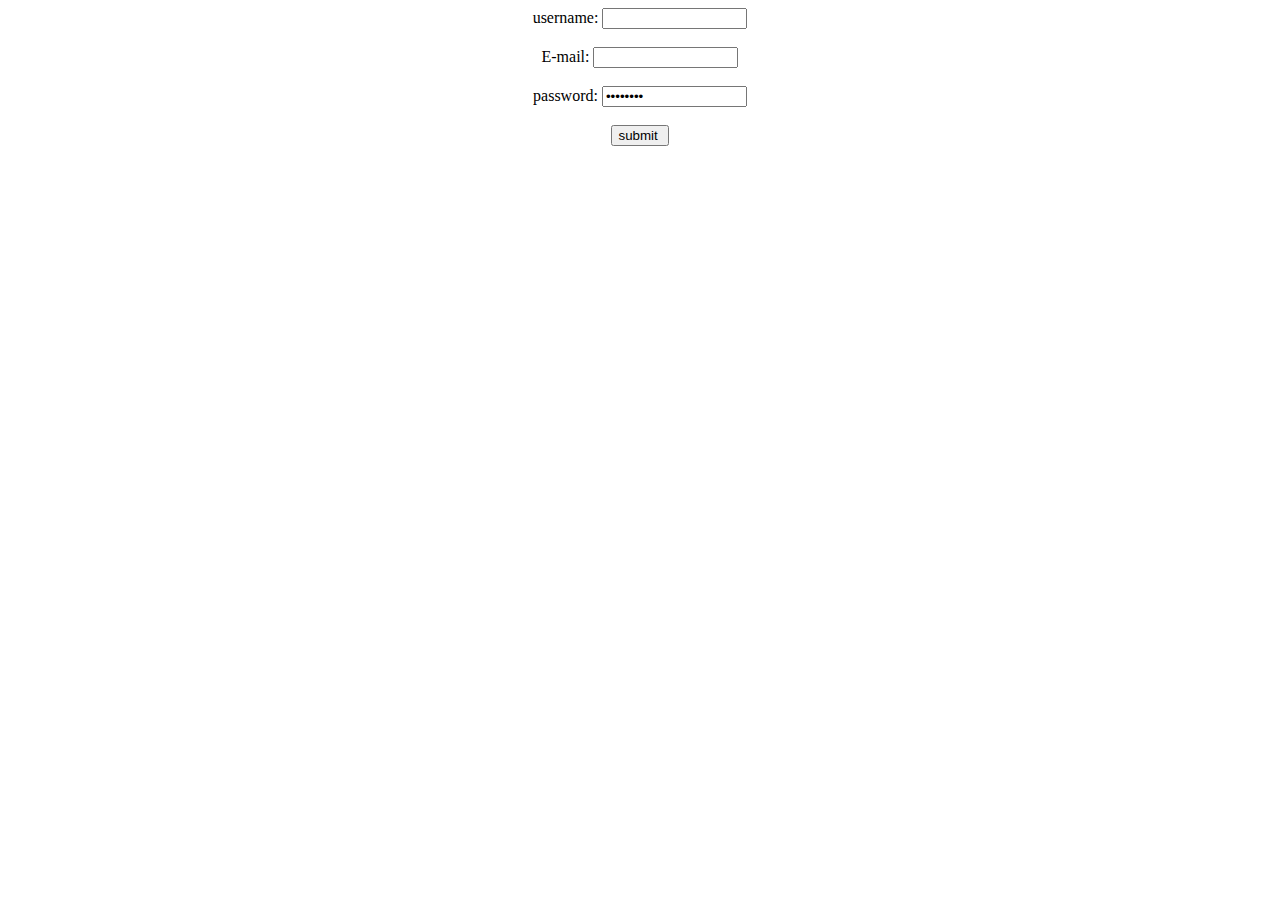
==== checkPassword.html @ 30a3697e "first commit" ====
<!DOCTYPE html>
<html>
	<head>
		<title>Check Password</title>
	</head>
	<body>

		<form>
			<div align="center">
			<label for="username">username:</label>
			<input type="text" name="username" placeholder=" " size="15" maxlength="30"><br><br>

			<label for="email">E-mail:</label>
			<input type="text" name="email" placeholder=" " size="15" maxlength="30"><br><br>

			<label for="password">password:</label>
			<input type="password" value="password" size="15" maxlength="30"><br><br>

			<!--label for="submit"></label-->
			<input type="submit" value="submit " size="15" maxlength="30"><br><br>

			</div>

		</form>


		<script src="script.js"></script>

	</body>
</html>
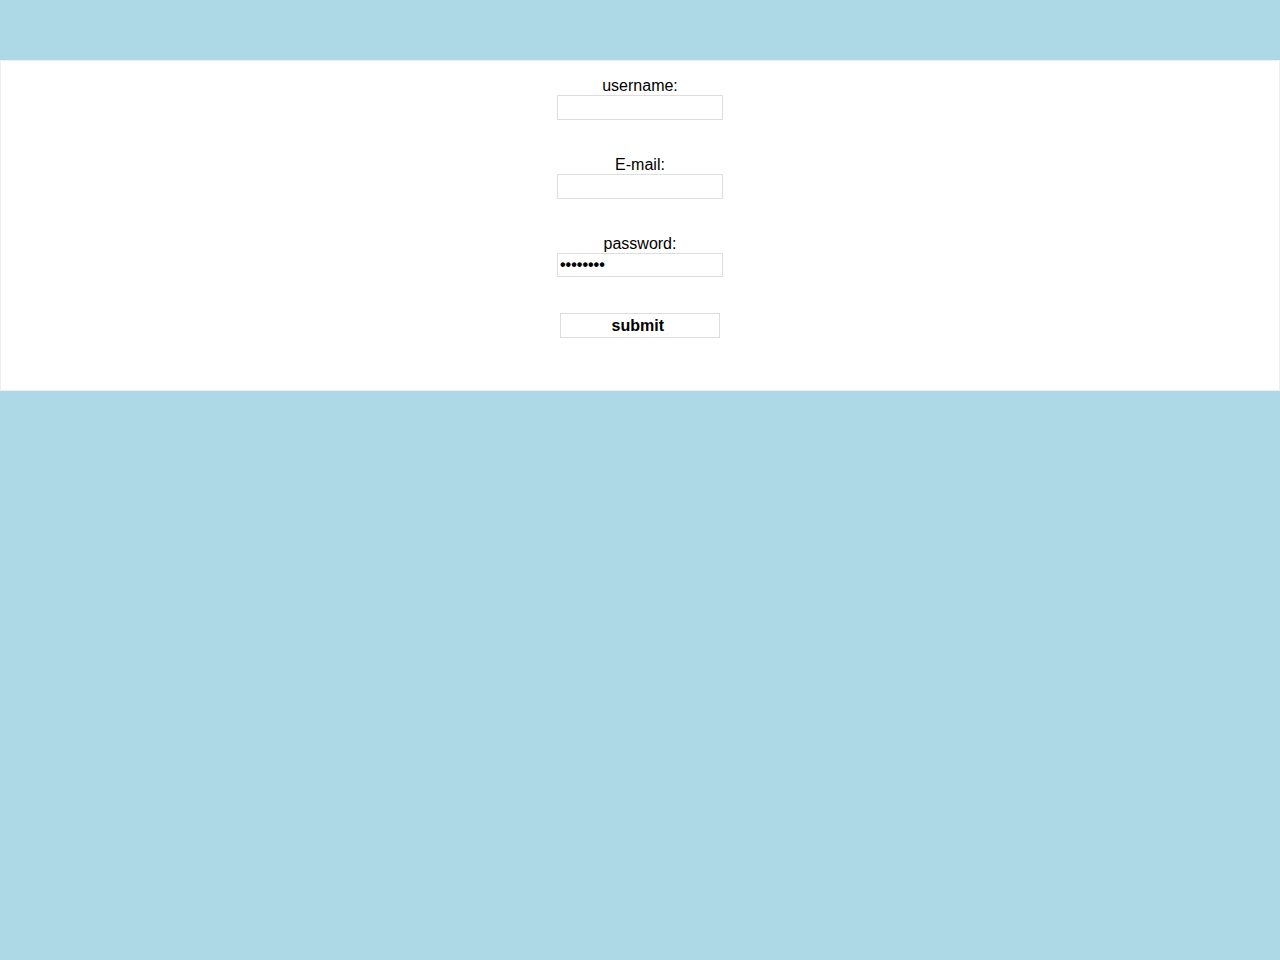
==== commit 506bd7d7: "added more" ====
--- a/checkPassword.html
+++ b/checkPassword.html
@@ -2,6 +2,10 @@
 <html>
 	<head>
 		<title>Check Password</title>
+
+		<!--meta name="viewport" content="widht=device-width, 
+		initial-scale=1. shrink-to-fit=no"/-->
+		<link rel="stylesheet" type="text/css" href="styles.css">
 	</head>
 	<body>
 
--- a/styles.css
+++ b/styles.css
@@ -0,0 +1,47 @@
+body, html {
+    height: 100%;
+    margin: 0;
+    font-family: Arial, Helvetica, sans-serif;
+    padding-top: 30px;
+    background-color: lightblue;
+  }
+
+  h1 {
+      background-color: purple;
+      border-bottom: 1px solid black;
+      text-align: center;
+
+   }
+
+   p {
+   color: red;
+   font-size: 1.2em;
+   font-family: Georgia, "Times new Roman", serif;
+   font-weight: 900;
+
+}
+
+label{
+   float:none;
+   width:12em;
+   display:block;
+   clear:both;
+}
+
+input {
+   padding:0.15em;
+   width:10em;
+   border:1px solid #ddd;
+   background:white;
+   font:bold 1em arial, sans-serif;
+   -moz-border-radius:0.4em;
+   -khtml-border-radius:0.4em;
+   display:block;
+   float:center;
+}
+
+form {
+   background:#fff;
+   padding:1em;
+   border:1px solid #eee;
+}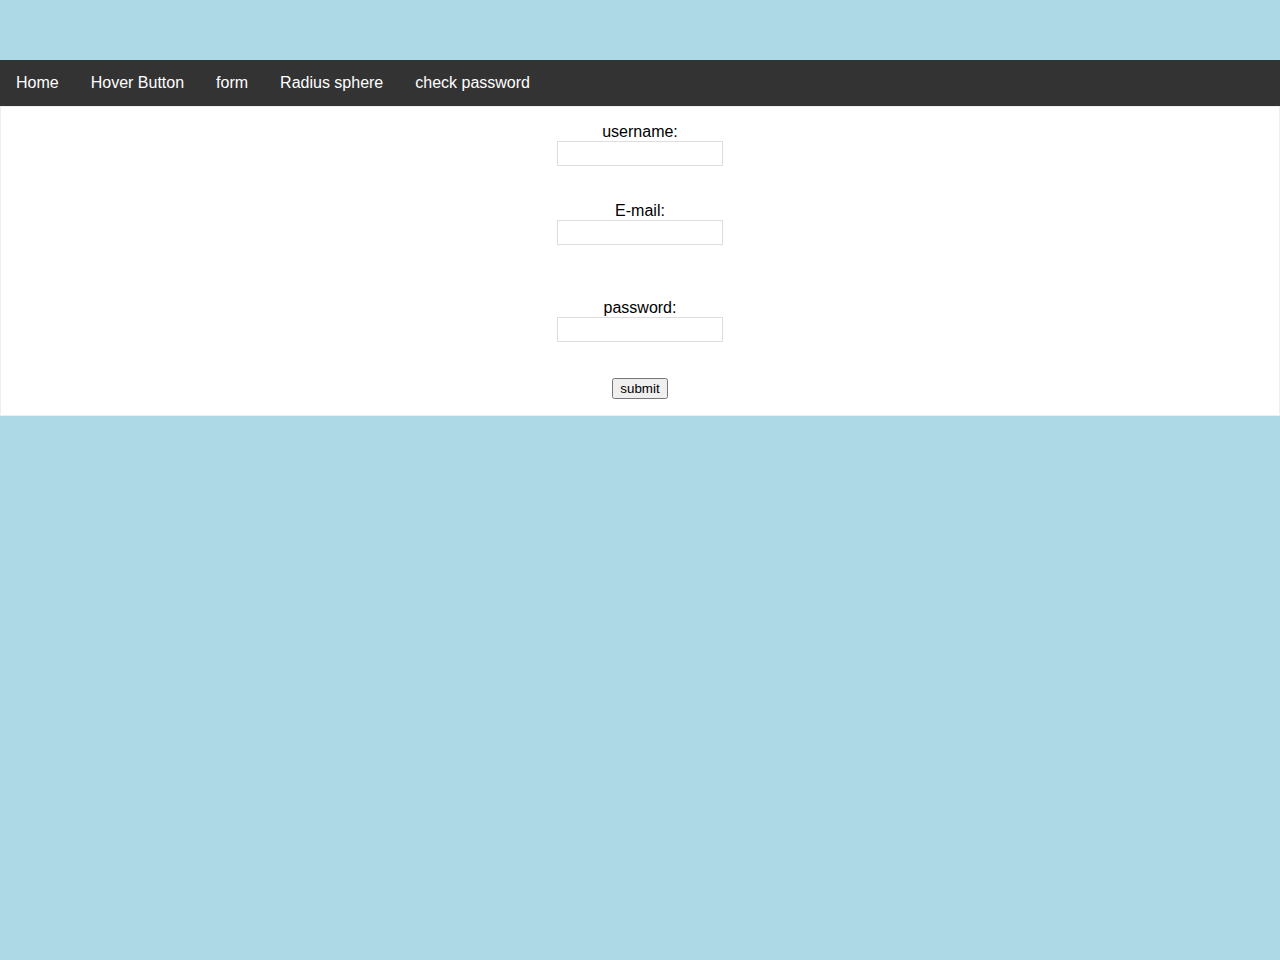
==== commit 781abf3f: "added more" ====
--- a/checkPassword.html
+++ b/checkPassword.html
@@ -9,23 +9,41 @@
 	</head>
 	<body>
 
+		<ul class="navBar">
+			<li><a href="index.html">Home</a></li>
+			<li><a href="HoverButton.html"> Hover Button</a></li>
+			<li><a href="form.html">form</a></li>
+			<li><a href="RadiusSphere.html">Radius sphere</a></li>
+			<li><a href="checkPassword.html">check password</a></li>
+		</ul>
+
 		<form>
 			<div align="center">
+			
 			<label for="username">username:</label>
+			
 			<input type="text" name="username" placeholder=" " size="15" maxlength="30"><br><br>
 
 			<label for="email">E-mail:</label>
 			<input type="text" name="email" placeholder=" " size="15" maxlength="30"><br><br>
 
+			<h3 id="holder"></h3>
+
+			<!--input id="holder" type="password" required-->
 			<label for="password">password:</label>
-			<input type="password" value="password" size="15" maxlength="30"><br><br>
+			<input id="pass" type="password" required name="number" size="15" ><br><br>
+			<button type="submit " onclick=" checkPassword()" placeholder=" ">submit</button>
+
+
+			<!--input  id="holder" type="password " -->
 
 			<!--label for="submit"></label-->
-			<input type="submit" value="submit " size="15" maxlength="30"><br><br>
 
 			</div>
 
 		</form>
+		<!-- <p id="Correct"></p>
+		<button type="submit" onclick="checkPassword">submit</button size="15" maxlength="30"><br><br> -->
 
 
 		<script src="script.js"></script>
--- a/styles.css
+++ b/styles.css
@@ -39,9 +39,68 @@
    display:block;
    float:center;
 }
+#btn{
+   color: red;
+   width: 100%;
+   height: 100px;
+
+
+}
 
 form {
    background:#fff;
    padding:1em;
    border:1px solid #eee;
-}+}
+
+
+
+ul {
+  list-style-type: none;
+  margin: 0;
+  padding: 0;
+  overflow: hidden;
+  background-color: #333;
+ 
+}
+
+li {
+   float: left;
+
+}
+
+li a {
+   display: block;
+   color: white;
+   text-align: center;
+   padding: 14px 16px;
+   text-decoration: none;
+
+   
+}
+
+li a : hover:(.active){
+   background-color: #111;
+}
+
+.active{
+   background-color: #4CAF50;
+}
+.btn{
+
+  width: 100%;
+  border: none;
+  color: pink;
+ padding: 20px 32px;
+  font-size: 100px;
+  cursor: pointer;
+  text-align: center;
+  border-radius: 50%
+}
+.b1{
+   padding: 20px 32px;
+   text-align: center;
+   font-size: 100px;
+   width: 100%;
+}
+
